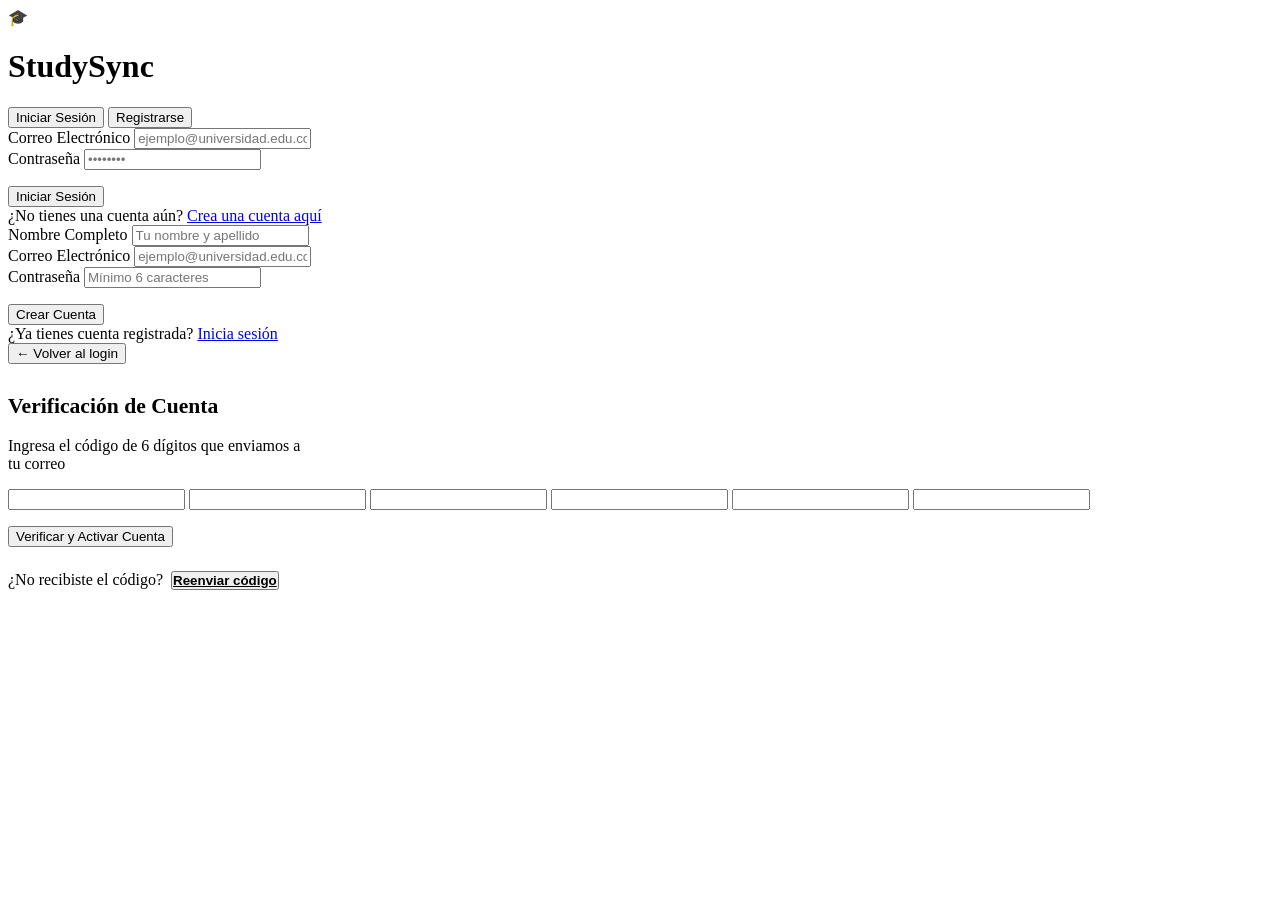
==== frontend/index.html @ bd1bd93c "feat: mover archivos a la raiz y preparar para Render" ====
<!DOCTYPE html>
<html lang="es">
<head>
  <meta charset="UTF-8">
  <meta name="viewport" content="width=device-width, initial-scale=1.0">
  <title>StudySync — Inicia sesión y colabora</title>
  <meta name="description" content="Organiza tus materias, gestiona tareas académicas y colabora en grupos de estudio con StudySync.">
  <meta name="keywords" content="estudio, tareas, materias, grupos universitarios, productividad académica">
  <link rel="preconnect" href="https://fonts.googleapis.com">
  <link rel="preconnect" href="https://fonts.gstatic.com" crossorigin>
  <link href="https://fonts.googleapis.com/css2?family=Inter:wght@300;400;500;600;700&display=swap" rel="stylesheet">
  <link rel="stylesheet" href="/css/styles.css">
</head>
<body>
  <div id="toast-container" class="toast-container"></div>

  <main class="auth-page">
    <div class="auth-card">
      <!-- Brand Logo -->
      <div class="auth-logo">
        <div class="auth-logo-icon">🎓</div>
        <h1>StudySync</h1>
      </div>

      <!-- Navigation Tabs -->
      <div class="auth-tabs">
        <button type="button" class="tab-btn active" data-tab="login">Iniciar Sesión</button>
        <button type="button" class="tab-btn" data-tab="register">Registrarse</button>
      </div>

      <!-- Step 1: Login Form -->
      <div class="form-step active" id="step-login">
        <div class="alert" id="login-alert"></div>

        <form id="login-form">
          <div class="form-group">
            <label class="form-label" for="login-email">Correo Electrónico</label>
            <input type="email" id="login-email" class="form-input" placeholder="ejemplo@universidad.edu.co" autocomplete="email" required>
          </div>

          <div class="form-group">
            <label class="form-label" for="login-password">Contraseña</label>
            <input type="password" id="login-password" class="form-input" placeholder="••••••••" autocomplete="current-password" required>
          </div>

          <button type="submit" class="btn btn-primary btn-block" style="margin-top: 1rem;">
            Iniciar Sesión
          </button>
        </form>

        <div class="auth-footer">
          ¿No tienes una cuenta aún? <a href="#" class="go-to-register">Crea una cuenta aquí</a>
        </div>
      </div>

      <!-- Step 2: Register Form -->
      <div class="form-step" id="step-register">
        <div class="alert" id="register-alert"></div>

        <form id="register-form">
          <div class="form-group">
            <label class="form-label" for="register-name">Nombre Completo</label>
            <input type="text" id="register-name" class="form-input" placeholder="Tu nombre y apellido" autocomplete="name" required>
          </div>

          <div class="form-group">
            <label class="form-label" for="register-email">Correo Electrónico</label>
            <input type="email" id="register-email" class="form-input" placeholder="ejemplo@universidad.edu.co" autocomplete="email" required>
          </div>

          <div class="form-group">
            <label class="form-label" for="register-password">Contraseña</label>
            <input type="password" id="register-password" class="form-input" placeholder="Mínimo 6 caracteres" autocomplete="new-password" required minlength="6">
          </div>

          <button type="submit" class="btn btn-primary btn-block" style="margin-top: 1rem;">
            Crear Cuenta
          </button>
        </form>

        <div class="auth-footer">
          ¿Ya tienes cuenta registrada? <a href="#" class="go-to-login">Inicia sesión</a>
        </div>
      </div>

      <!-- Step 3: OTP Verification Form -->
      <div class="form-step" id="step-otp">
        <button type="button" class="btn-text" id="otp-back-btn" style="margin-bottom: 0.75rem; font-size: 0.85rem; display: inline-flex; align-items: center; gap: 0.35rem; cursor: pointer;">
          ← Volver al login
        </button>

        <div class="otp-header">
          <h2 style="font-size: 1.35rem; font-weight: 700; color: var(--text-primary);">Verificación de Cuenta</h2>
          <p>Ingresa el código de 6 dígitos que enviamos a <br><span class="otp-email-highlight" id="otp-email-display">tu correo</span></p>
        </div>

        <div class="alert" id="otp-alert"></div>

        <form id="otp-form">
          <div class="otp-inputs">
            <input type="text" class="otp-digit" maxlength="1" inputmode="numeric" pattern="[0-9]*" autocomplete="one-time-code" required>
            <input type="text" class="otp-digit" maxlength="1" inputmode="numeric" pattern="[0-9]*" required>
            <input type="text" class="otp-digit" maxlength="1" inputmode="numeric" pattern="[0-9]*" required>
            <input type="text" class="otp-digit" maxlength="1" inputmode="numeric" pattern="[0-9]*" required>
            <input type="text" class="otp-digit" maxlength="1" inputmode="numeric" pattern="[0-9]*" required>
            <input type="text" class="otp-digit" maxlength="1" inputmode="numeric" pattern="[0-9]*" required>
          </div>

          <button type="submit" class="btn btn-primary btn-block" style="margin-top: 1rem;">
            Verificar y Activar Cuenta
          </button>
        </form>

        <div class="auth-footer" style="margin-top: 1.5rem;">
          ¿No recibiste el código?
          <button type="button" class="btn-text" id="resend-otp-btn" style="color: var(--color-primary); font-weight: 600; text-decoration: underline; cursor: pointer; padding: 0; margin-left: 4px;">
            Reenviar código
          </button>
        </div>
      </div>

    </div>
  </main>

  <script src="/js/api.js"></script>
  <script src="/js/auth.js"></script>
</body>
</html>
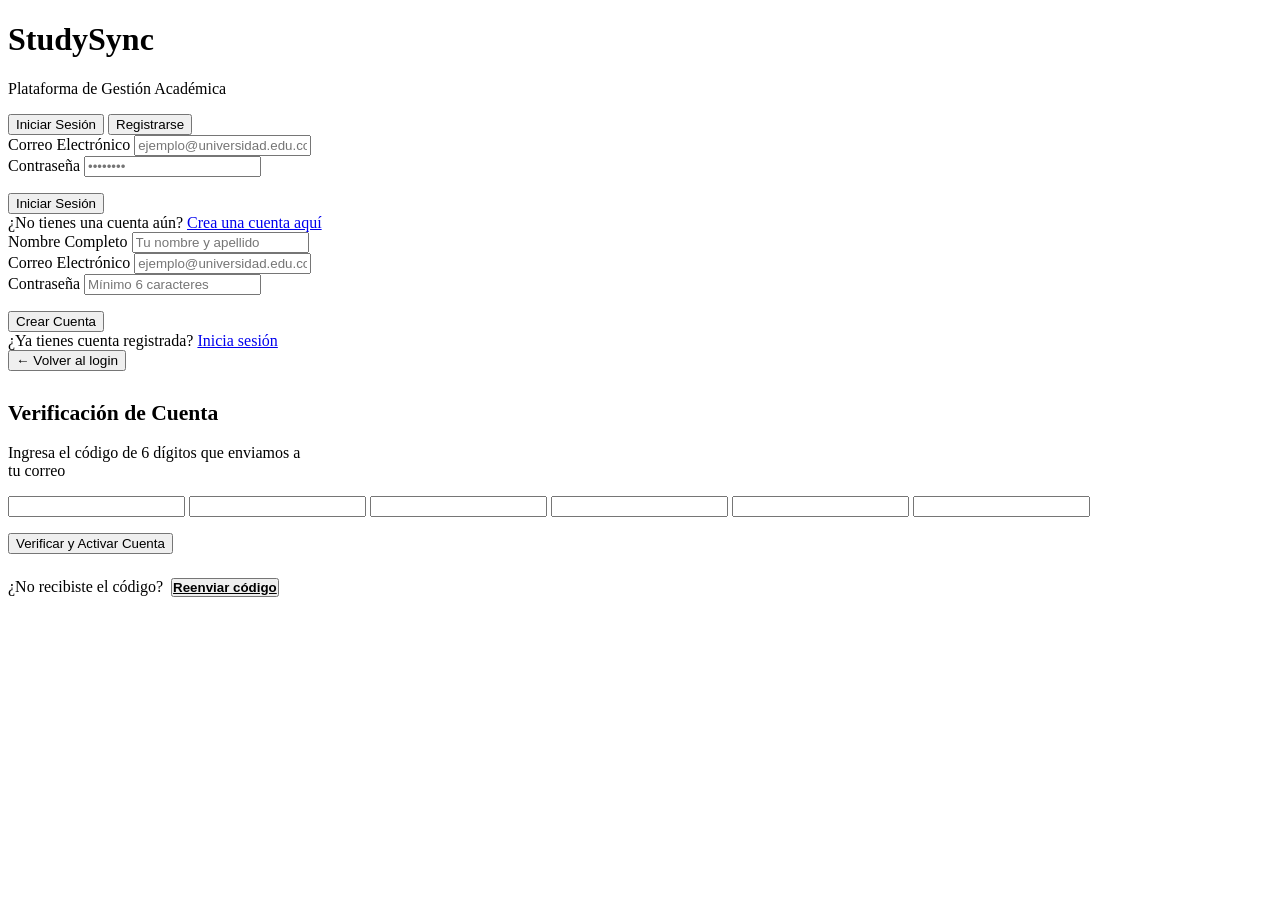
==== commit 101b32d9: "refactorizacion de estilos y simplificacion de logica (alvaro)" ====
--- a/frontend/index.html
+++ b/frontend/index.html
@@ -18,8 +18,8 @@
     <div class="auth-card">
       <!-- Brand Logo -->
       <div class="auth-logo">
-        <div class="auth-logo-icon">🎓</div>
         <h1>StudySync</h1>
+        <p>Plataforma de Gestión Académica</p>
       </div>
 
       <!-- Navigation Tabs -->
@@ -122,7 +122,7 @@
     </div>
   </main>
 
-  <script src="/js/api.js"></script>
-  <script src="/js/auth.js"></script>
+  <script src="/js/api.js?v=2"></script>
+  <script src="/js/auth.js?v=2"></script>
 </body>
 </html>
